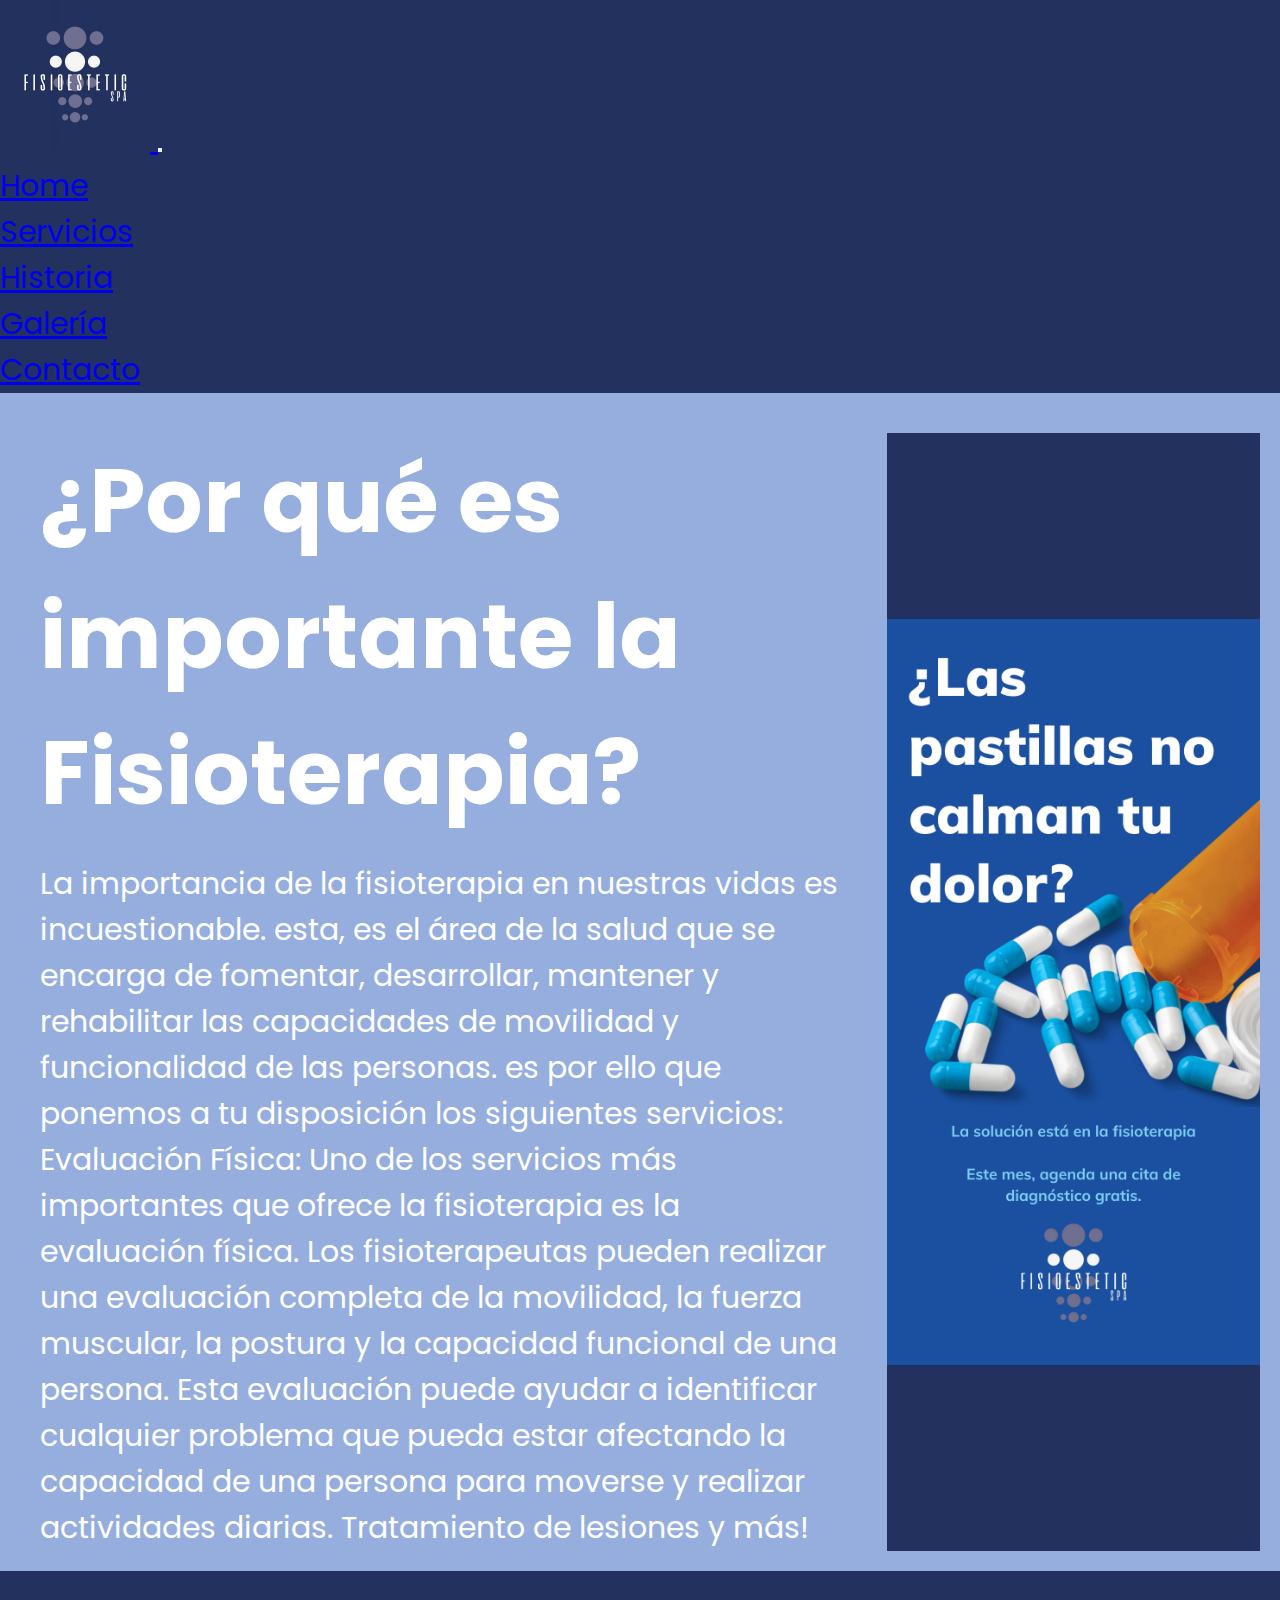
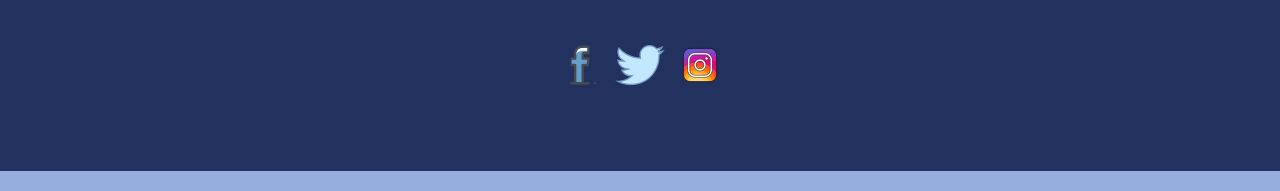
==== index.html @ 010b32df "V1.0" ====
<!DOCTYPE html>
<html lang="en">

<head>
    <meta charset="UTF-8">
    <meta http-equiv="X-UA-Compatible" content="IE=edge">
    <meta name="viewport" content="width=device-width, initial-scale=1.0">
    <meta 
    name="description"
    content="Mejore la funcionalidad de su cuerpo y consiéntase con los servicios de fisioterapia y spa"
    />
    <meta
    name="keywords"
    content="fisioterapia, masajes, spa, carboxiterapia, drenaje linfatico, cavitación, rehabilitación
    />
    <link href="https://cdn.jsdelivr.net/npm/bootstrap@5.1.3/dist/css/bootstrap.min.css" rel="stylesheet"
        integrity="sha384-1BmE4kWBq78iYhFldvKuhfTAU6auU8tT94WrHftjDbrCEXSU1oBoqyl2QvZ6jIW3" crossorigin="anonymous">
    <link rel="stylesheet" href="./styles/styles.css"">
    <title>Inicio</title>

</head>

<body>
    <!-- Bootstrap -->
    <header>
        <nav class="navbar navbar-expand-xxl navbar-light colorfisioesteticspa">
            <div class="container-fluid">
                <a class="navbar-brand" href="./index.html">
                    <img class="logobanner" src="./images/IMG-20201225-WA0024_Original.jpg"
                        alt="logo de fisioesteticspa">
                </a>
                <button class="navbar-toggler" type="button" data-bs-toggle="collapse" data-bs-target="#navbarNav"
                    aria-controls="navbarNav" aria-expanded="false" aria-label="Toggle navigation">
                    <span class="navbar-toggler-icon"></span>
                </button>
                <div class="collapse navbar-collapse" id="navbarNav">
                    <ul class="navbar-nav text-center">
                        <li class="nav-item">
                            <a class="nav-link active text-white" aria-current="page" href="./Index.html">Home</a>
                        </li>
                        <li class="nav-item">
                            <a class="nav-link active text-white" href="./pages/services.html">Servicios</a>
                        </li>
                        <li class="nav-item">
                            <a class="nav-link active text-white" href="./pages/history.html">Historia</a>
                        </li>
                        <li class="nav-item">
                            <a class="nav-link active text-white" href="./pages/gallery.html">Galería</a>
                        </li>
                        <li class="nav-item">
                            <a class="nav-link active text-white" href="./pages/contact.html">Contacto</a>
                        </li>
                    </ul>
                </div>
            </div>
        </nav>
    </header>

    <!-- Fin de Bootstrap -->

    <div class="contenedor">
        <main class="contenido">
            <h1>¿Por qué es importante la Fisioterapia?</h1>
            <p>La importancia de la fisioterapia en nuestras vidas es incuestionable. esta, es el área de la salud que se
                encarga de fomentar, desarrollar, mantener y rehabilitar las capacidades de movilidad y funcionalidad de
                las personas. es por ello que ponemos a tu disposición los siguientes servicios: <br>
                Evaluación Física: Uno de los servicios más importantes que ofrece la fisioterapia es la evaluación
                física. Los fisioterapeutas pueden realizar una evaluación completa de la movilidad, la fuerza muscular,
                la postura y la capacidad funcional de una persona. Esta evaluación puede ayudar a identificar cualquier
                problema que pueda estar afectando la capacidad de una persona para moverse y realizar actividades
                diarias.
                Tratamiento de lesiones y más!
            </p>
        </main>
        <aside class="sidebar">
            <img class="sidebarInicio" src="./images/¿Las pastillas no calman tu dolor-3.png" alt="">
        </aside>
        <footer class="footer">
            <div>
                <a target="_blank" href="http://www.facebook.com"><img class="icon"
                        src="./images/icons8-facebook-52.png" alt="logo de facebook"></a>
                <a target="_blank" href="http://www.twitter.com"><img class="icon" src="./images/icons8-twitter-52.png"
                        alt="logo de twtter"></a>
                <a target="_blank" href="http://www.instagram.com"><img class="icon"
                        src="./images/icons8-instagram-52.png" alt="icono de instagram"></a>
            </div>
        </footer>
    </div>
    <script src="https://cdn.jsdelivr.net/npm/bootstrap@5.1.3/dist/js/bootstrap.bundle.min.js"
        integrity="sha384-ka7Sk0Gln4gmtz2MlQnikT1wXgYsOg+OMhuP+IlRH9sENBO0LRn5q+8nbTov4+1p" crossorigin="anonymous">
    </script>
</body>
</html>
---- styles/styles.css ----
@charset "UTF-8";
@import url("https://fonts.googleapis.com/css2?family=Poppins:ital@0;1&family=Roboto:ital@0;1&display=swap");
* {
  box-sizing: border-box;
  margin: 0;
  padding: 0;
}

/* Estilos SASS */
/* Anidando */
/* Diseño de páginas hecho con Grids */
.contenedor {
  width: 100%;
  max-width: 2000px;
  margin: 20px auto;
  display: grid;
  grid-gap: 20px;
  grid-template-columns: repeat(3, 1fr);
  grid-template-rows: repeat(4, auto);
  grid-template-areas: "header header header" "contenido contenido sidebar" "contenido contenido sidebar" "footer footer footer";
}
.contenedor .sidebar {
  grid-column: 3/4;
  background: #23315e;
  margin-right: 20px;
  margin-left: 20px;
  display: flex;
  align-items: center;
  align-content: center;
  min-height: 100px;
  grid-area: sidebar;
}
.contenedor .contenido {
  grid-area: contenido;
}
.contenedor .header {
  background: #23315e;
  color: #fff;
  grid-area: header;
}
.contenedor .footer {
  background: #23315e;
  grid-area: footer;
}

/* Pisado de Bootstrap */
.logobanner {
  height: 150px;
}

.sidebarInicio {
  width: 100%;
}

.colorfisioesteticspa {
  background-color: #23315e;
}

/* CSS de la galería (hecha con Flexbox)*/
.gallery {
  width: 100%;
  border: 5px groove #23315e;
}

.fila {
  display: flex;
  padding: 50px;
  flex-wrap: wrap;
}

.columna {
  flex: 25%;
}
.columna .gallery {
  grid-row-gap: 20px;
  grid-column-gap: 20px;
  -o-object-fit: cover;
     object-fit: cover;
}

/* Media Queries adicionales (para la galería) */
@media (max-width: 1000px) {
  .columna {
    flex: 30%;
  }
}
@media (max-width: 800px) {
  .columna {
    flex: 50%;
  }
}
@media (max-width: 600px) {
  .columna {
    flex: 100%;
  }
}
footer {
  background: #23315e;
  height: 200px;
  display: flex;
  justify-content: center;
  align-items: center;
}

/* Aplicando mixin */
body {
  background: #96aedd;
  color: rgb(255, 255, 255);
  font-size: 30px;
  font-family: "Poppins", sans-serif;
}

p {
  margin-left: 40px;
}

h1 {
  color: rgb(255, 255, 255);
  font-size: 90px;
  font-family: "Poppins", sans-serif;
  margin-bottom: 20px;
  margin-left: 40px;
}

/* Diseño de páginas hecho con Grids */
.contenedor > div,
.contenedor .contenido .contenedor .sidebar .contenedor .footer {
  background: #fff;
  padding: 20px;
  border-radius: 4px;
}

/* Responsive disposición de páginas*/
@media screen and (max-width: 768px) {
  .contenedor {
    grid-template-areas: "header header header" "contenido contenido contenido" "sidebar sidebar sidebar" "footer footer footer";
  }
}/*# sourceMappingURL=styles.css.map */
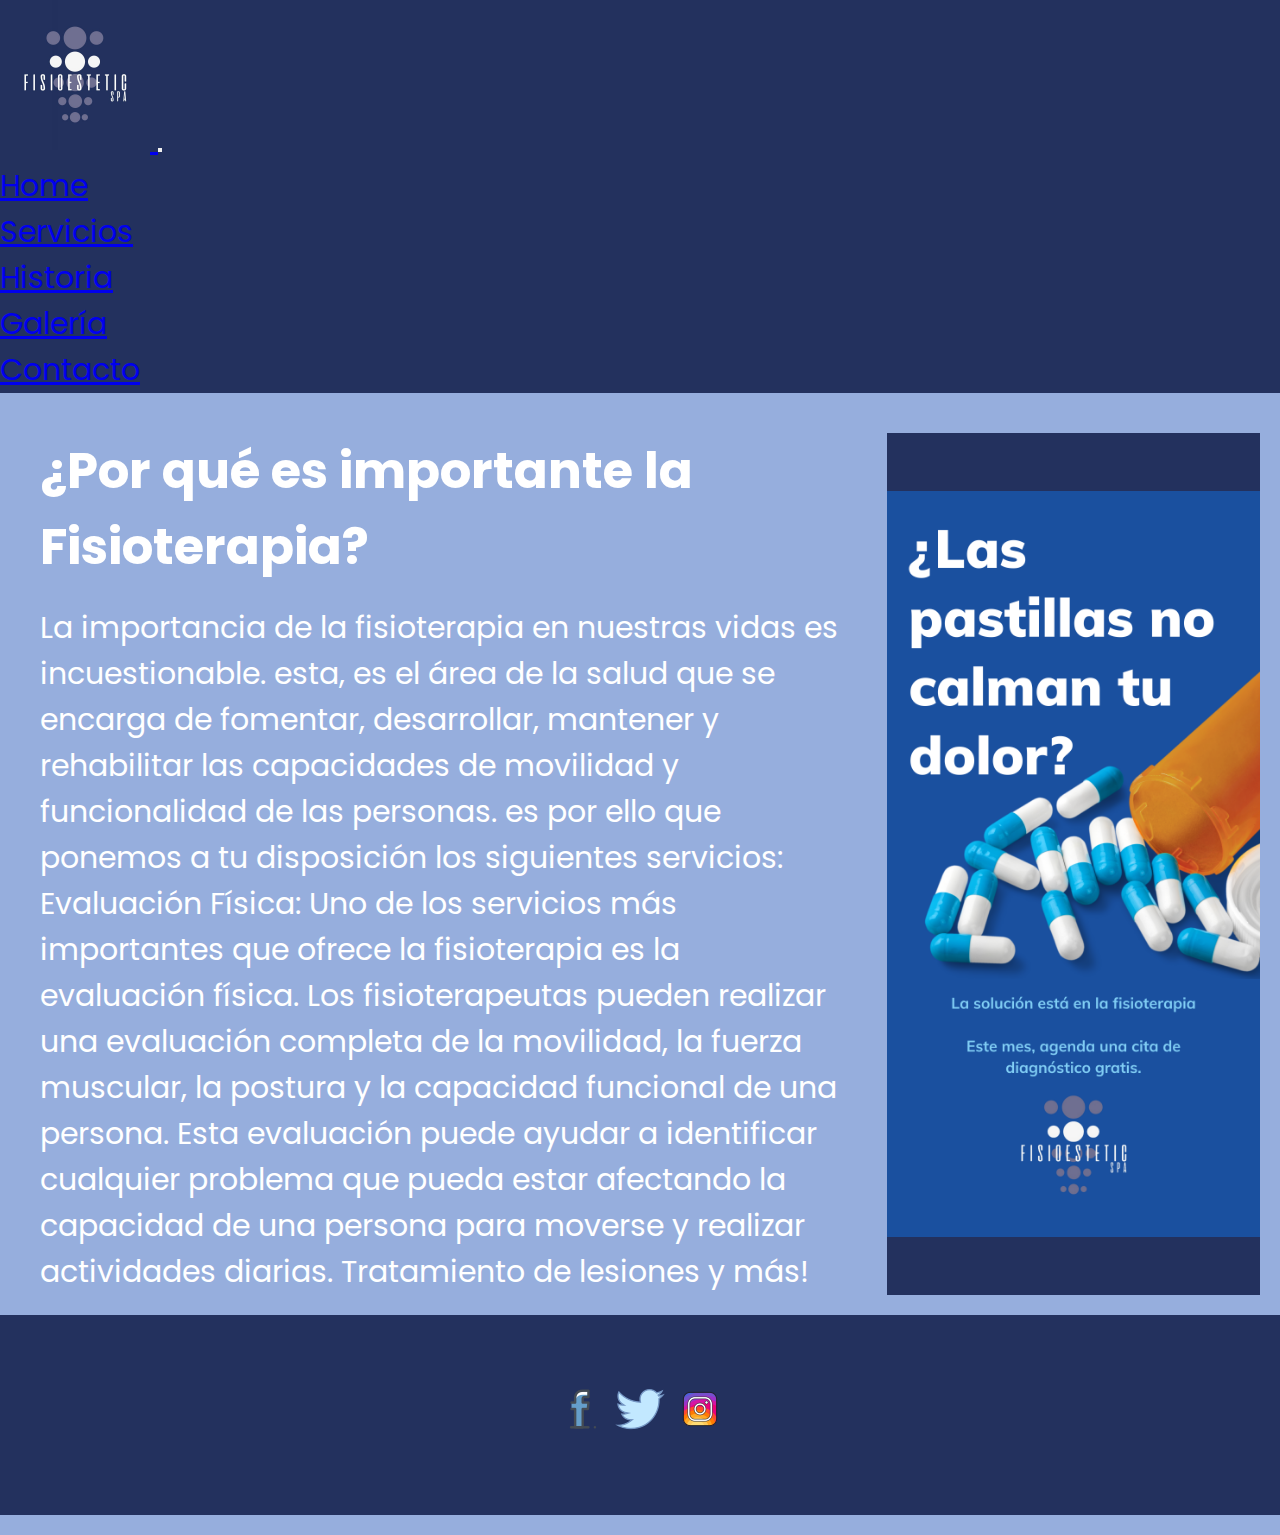
==== commit 09940082: "agregar >" ====
--- a/index.html
+++ b/index.html
@@ -8,22 +8,21 @@
     <meta 
     name="description"
     content="Mejore la funcionalidad de su cuerpo y consiéntase con los servicios de fisioterapia y spa"
-    />
+    >
     <meta
     name="keywords"
-    content="fisioterapia, masajes, spa, carboxiterapia, drenaje linfatico, cavitación, rehabilitación
-    />
-    <link href="https://cdn.jsdelivr.net/npm/bootstrap@5.1.3/dist/css/bootstrap.min.css" rel="stylesheet"
-        integrity="sha384-1BmE4kWBq78iYhFldvKuhfTAU6auU8tT94WrHftjDbrCEXSU1oBoqyl2QvZ6jIW3" crossorigin="anonymous">
-    <link rel="stylesheet" href="./styles/styles.css"">
+    content="fisioterapia, masajes, spa, carboxiterapia, drenaje linfatico, cavitación, rehabilitación"
+    >
+    <link href="https://cdn.jsdelivr.net/npm/bootstrap@5.1.3/dist/css/bootstrap.min.css" rel="stylesheet" integrity="sha384-1BmE4kWBq78iYhFldvKuhfTAU6auU8tT94WrHftjDbrCEXSU1oBoqyl2QvZ6jIW3" crossorigin="anonymous">
+    <link rel="stylesheet" href="./styles/styles.css">
     <title>Inicio</title>
+    <link rel="icon" type="image/png" href="./images/icons8-terapia-física-16.png">
 
 </head>
-
 <body>
     <!-- Bootstrap -->
     <header>
-        <nav class="navbar navbar-expand-xxl navbar-light colorfisioesteticspa">
+        <nav class="navbar navbar-expand-lg navbar-light colorfisioesteticspa">
             <div class="container-fluid">
                 <a class="navbar-brand" href="./index.html">
                     <img class="logobanner" src="./images/IMG-20201225-WA0024_Original.jpg"
@@ -36,7 +35,7 @@
                 <div class="collapse navbar-collapse" id="navbarNav">
                     <ul class="navbar-nav text-center">
                         <li class="nav-item">
-                            <a class="nav-link active text-white" aria-current="page" href="./Index.html">Home</a>
+                            <a class="nav-link active text-white" aria-current="page" href="./index.html">Home</a>
                         </li>
                         <li class="nav-item">
                             <a class="nav-link active text-white" href="./pages/services.html">Servicios</a>
--- a/styles/styles.css
+++ b/styles/styles.css
@@ -116,7 +116,7 @@
 
 h1 {
   color: rgb(255, 255, 255);
-  font-size: 90px;
+  font-size: 50px;
   font-family: "Poppins", sans-serif;
   margin-bottom: 20px;
   margin-left: 40px;
